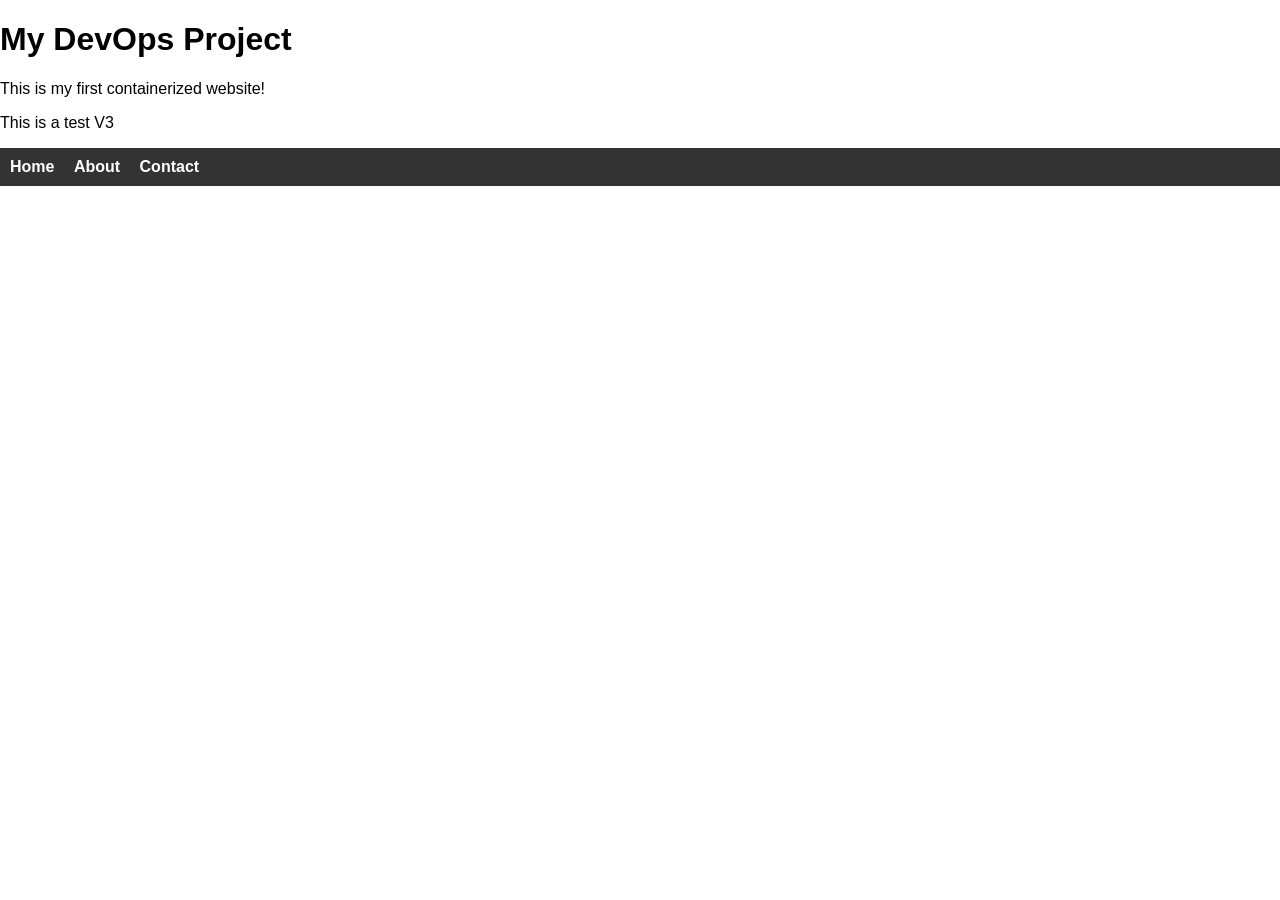
==== index.html @ c5860fb7 "trigger deploy" ====
<!DOCTYPE html>
<html>
<head>
 <title>My First DevOps Project</title>
 <link rel="stylesheet" href="style.css">
</head>
<body>

 <h1>My DevOps Project</h1>
 <p>This is my first containerized website!</p>
 <p>This is a test V3</p>

<nav>
 <a href="index.html">Home</a>
 <a href="about.html">About</a>
 <a href="contact.html">Contact</a>
</nav>

</body>
</html>
---- style.css ----
body {
 font-family: Arial, sans-serif;
 margin: 0;
 padding: 0;
}

nav {
 background-color: #333;
 padding: 10px;
}

nav a {
 color: white;
 margin-right: 15px;
 text-decoration: none;
 font-weight: bold;
}

nav a:hovor {
 color: yellow;
}
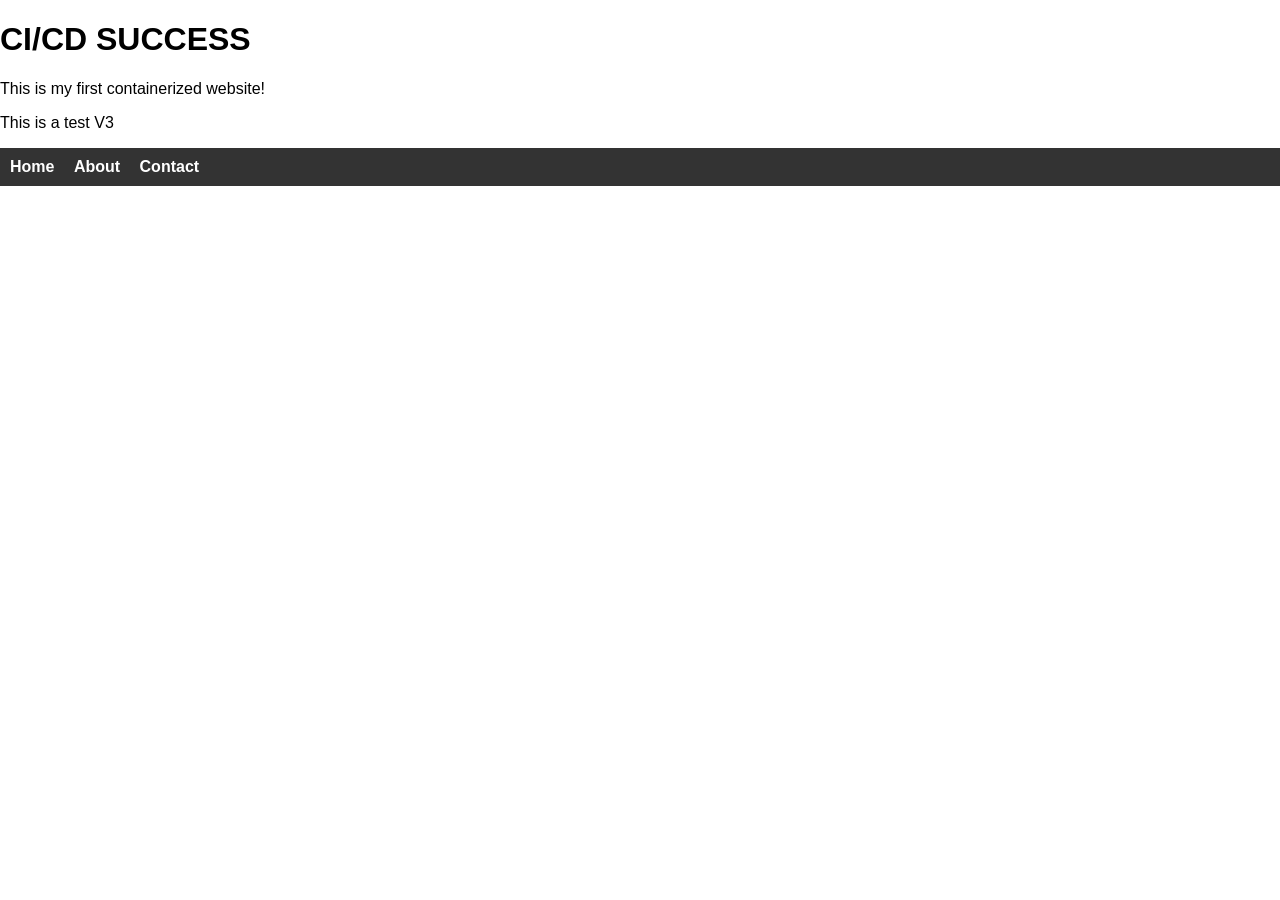
==== commit 456862d5: "Update index.html" ====
--- a/index.html
+++ b/index.html
@@ -6,7 +6,7 @@
 </head>
 <body>
 
- <h1>My DevOps Project</h1>
+ <h1>CI/CD SUCCESS </h1>
  <p>This is my first containerized website!</p>
  <p>This is a test V3</p>
 
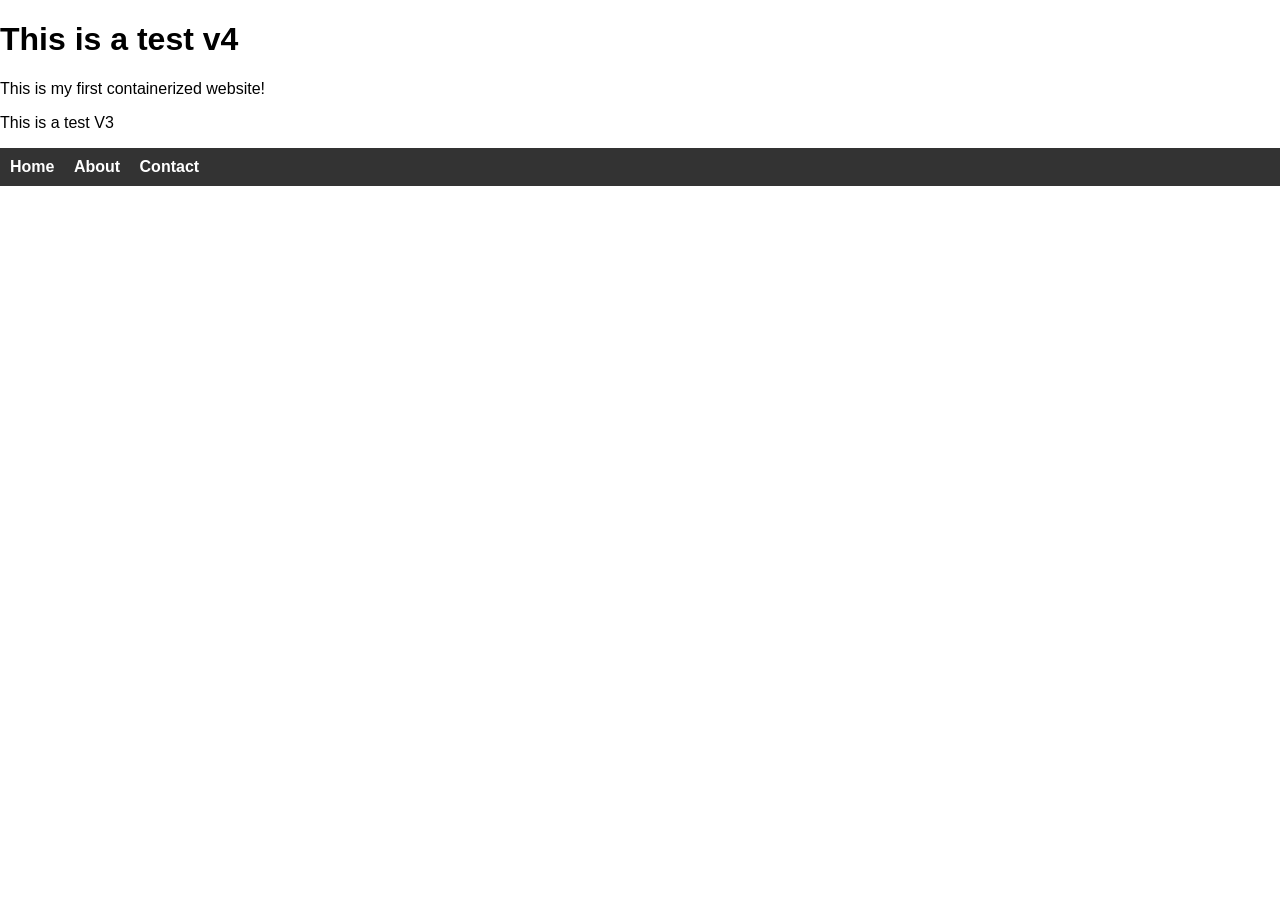
==== commit 5a617163: "Update index.html" ====
--- a/index.html
+++ b/index.html
@@ -6,7 +6,7 @@
 </head>
 <body>
 
- <h1>CI/CD SUCCESS </h1>
+ <h1>This is a test v4</h1>
  <p>This is my first containerized website!</p>
  <p>This is a test V3</p>
 
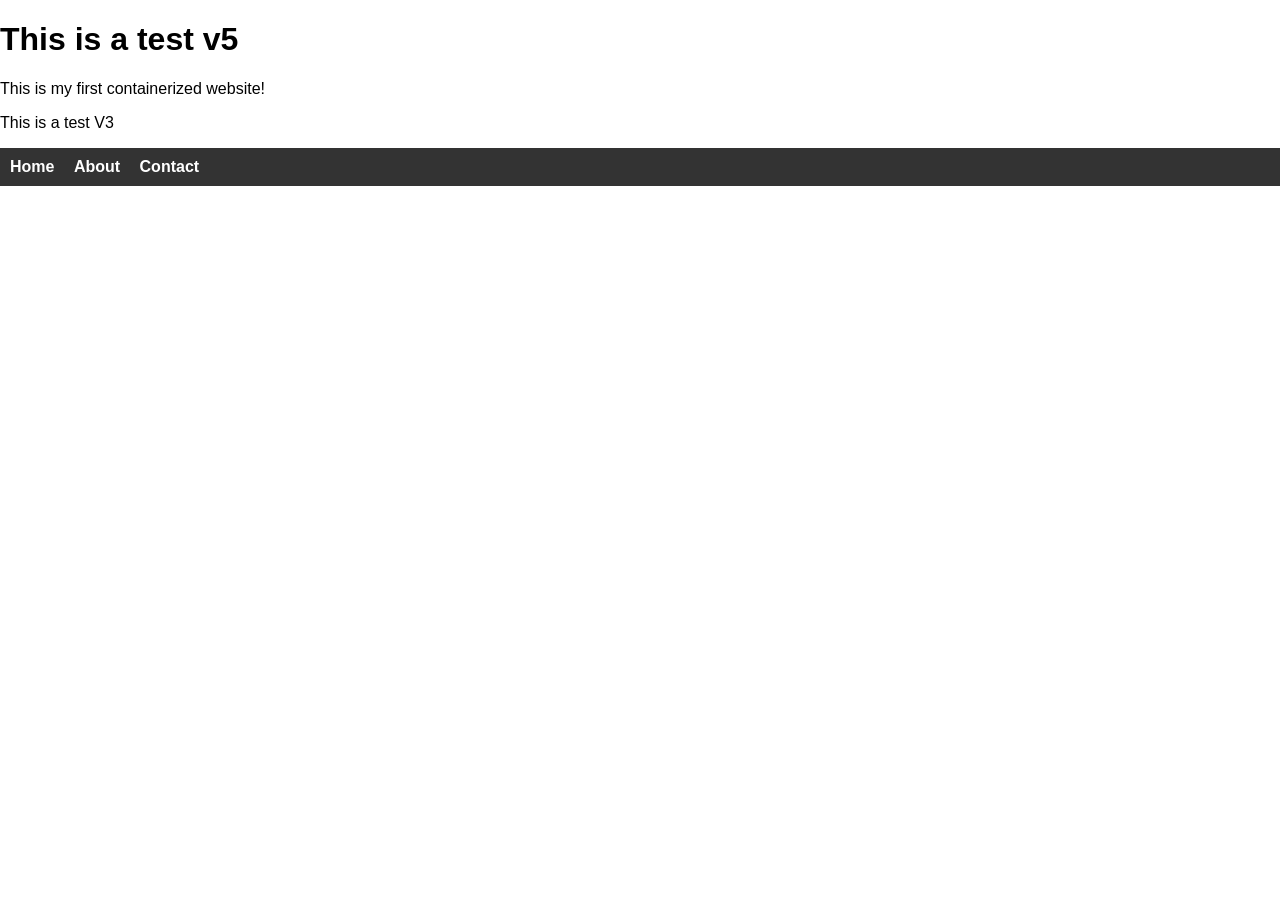
==== commit 5808d121: "Update index.html" ====
--- a/index.html
+++ b/index.html
@@ -6,7 +6,7 @@
 </head>
 <body>
 
- <h1>This is a test v4</h1>
+ <h1>This is a test v5</h1>
  <p>This is my first containerized website!</p>
  <p>This is a test V3</p>
 
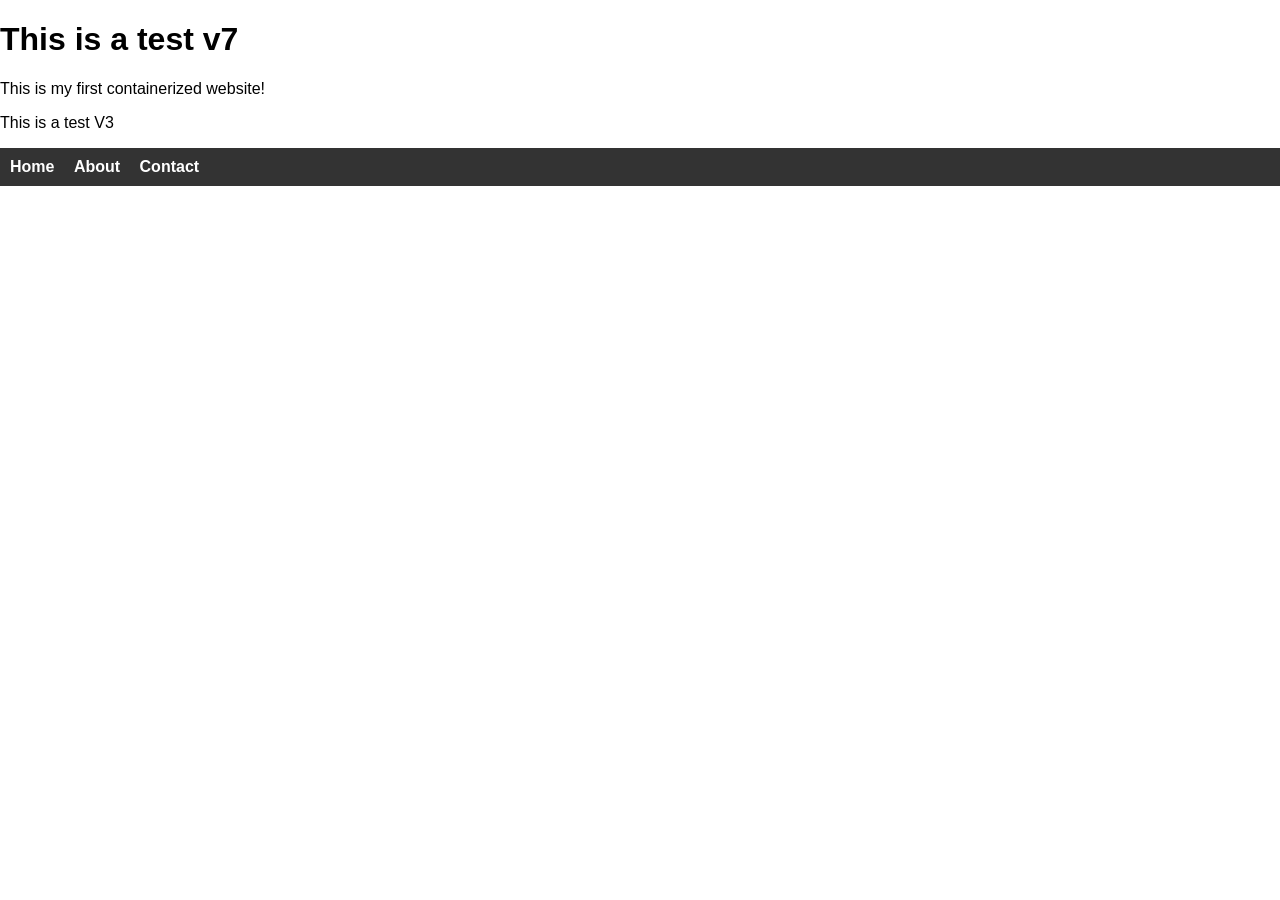
==== commit a217ee9a: "Update index.html" ====
--- a/index.html
+++ b/index.html
@@ -6,7 +6,7 @@
 </head>
 <body>
 
- <h1>This is a test v5</h1>
+ <h1>This is a test v7</h1>
  <p>This is my first containerized website!</p>
  <p>This is a test V3</p>
 
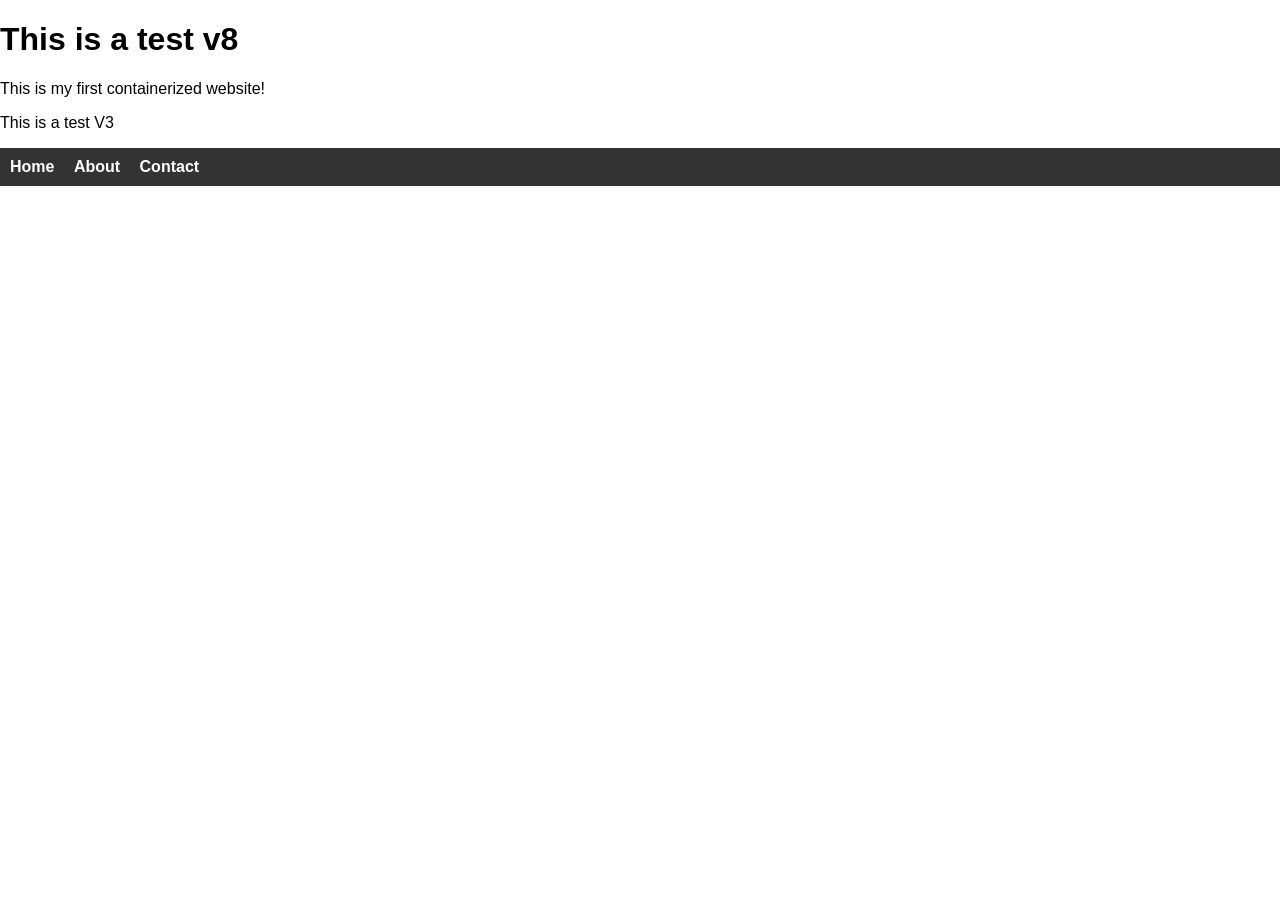
==== commit 56b0bc24: "Update index.html" ====
--- a/index.html
+++ b/index.html
@@ -6,7 +6,7 @@
 </head>
 <body>
 
- <h1>This is a test v7</h1>
+ <h1>This is a test v8</h1>
  <p>This is my first containerized website!</p>
  <p>This is a test V3</p>
 
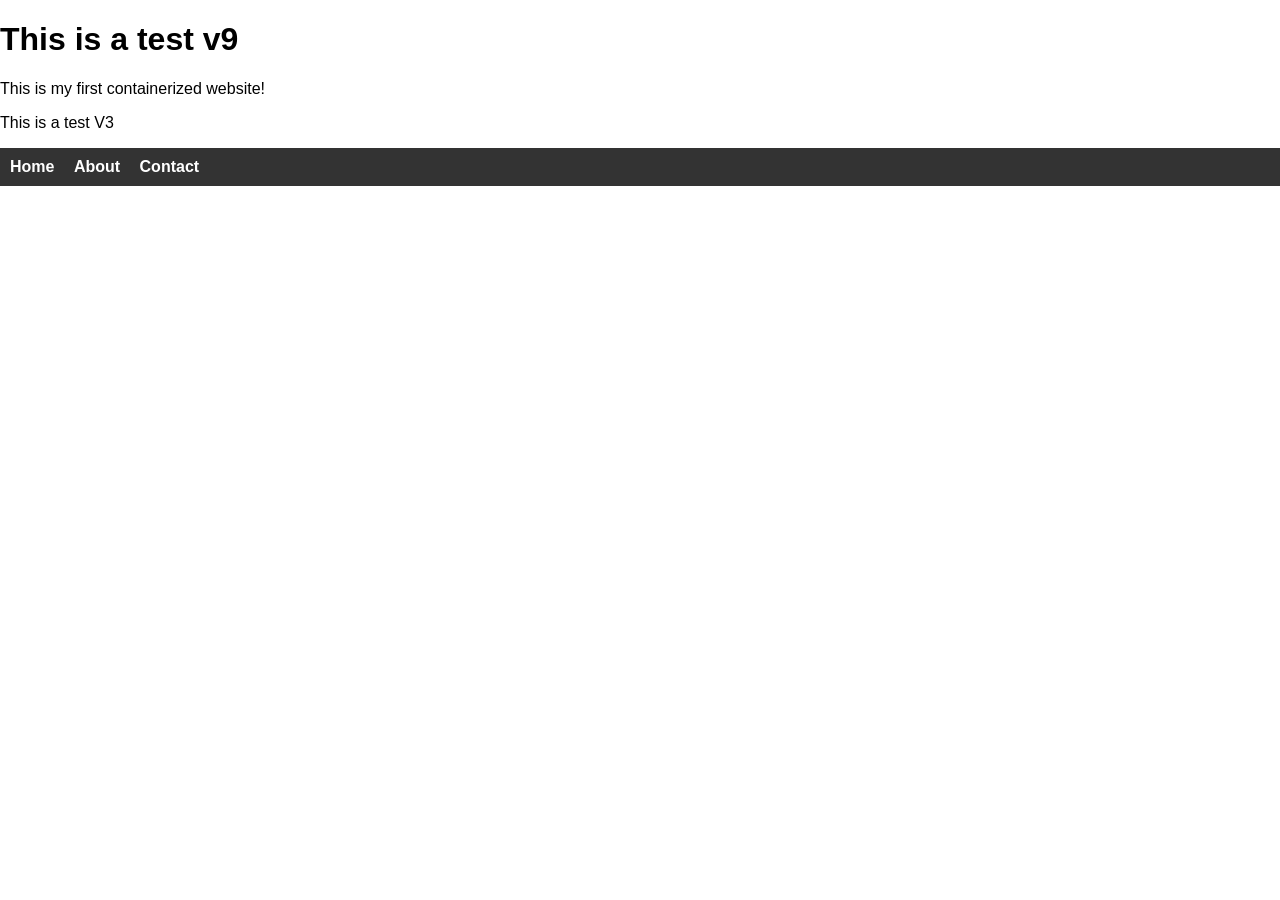
==== commit 75d7c0ac: "Update index.html" ====
--- a/index.html
+++ b/index.html
@@ -6,7 +6,7 @@
 </head>
 <body>
 
- <h1>This is a test v8</h1>
+ <h1>This is a test v9</h1>
  <p>This is my first containerized website!</p>
  <p>This is a test V3</p>
 
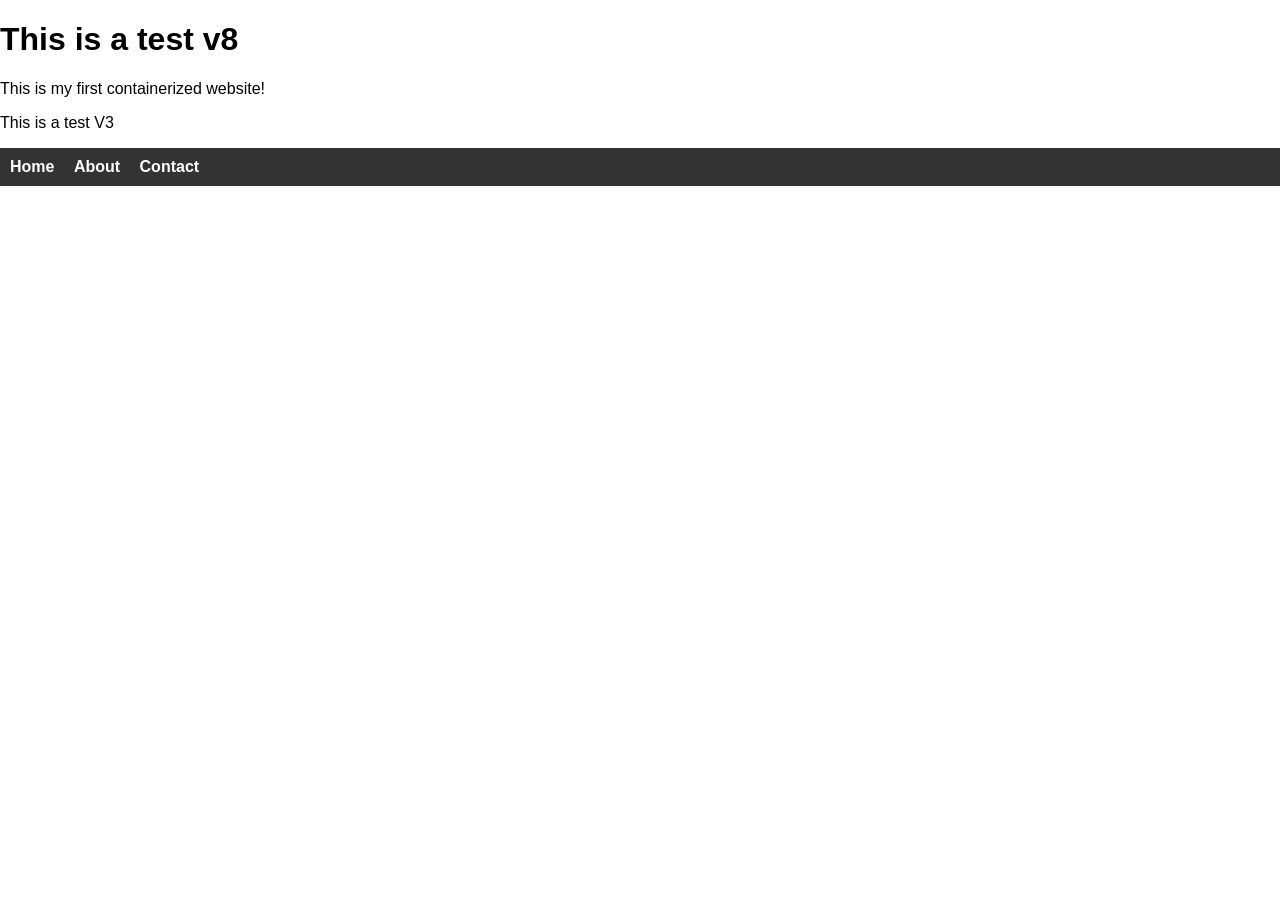
==== commit 9bb54e5c: "Update index.html" ====
--- a/index.html
+++ b/index.html
@@ -6,7 +6,7 @@
 </head>
 <body>
 
- <h1>This is a test v9</h1>
+ <h1>This is a test v8</h1>
  <p>This is my first containerized website!</p>
  <p>This is a test V3</p>
 
